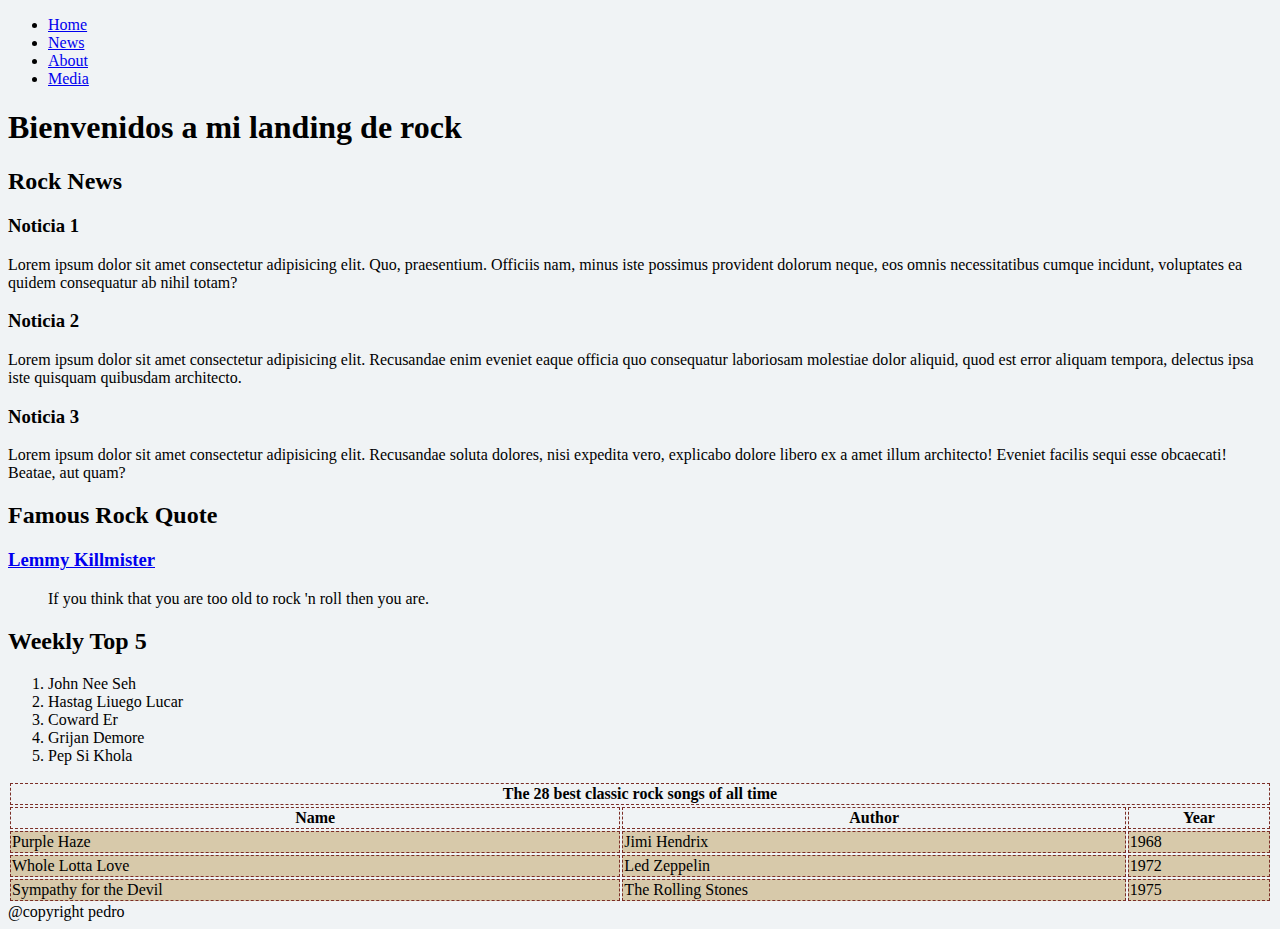
==== index.html @ 86304f00 "first commit" ====
<!DOCTYPE html>
<html lang="en">
<head>
    <meta charset="UTF-8">
    <meta http-equiv="X-UA-Compatible" content="IE=edge">
    <meta name="viewport" content="width=device-width, initial-scale=1.0">
    <title>Web Rock</title>
    <link rel="stylesheet" href="css/styles.css">
    <link rel="shortcut icon" href="https://img.icons8.com/external-justicon-flat-justicon/64/000000/external-rock-and-roll-rock-and-roll-justicon-flat-justicon-2.png" type="image/x-icon">
</head>
<body>
    <header>
        <!-- nav>ul>li*3>a -->
        <nav>
            <ul>
                <li><a href="index.html">Home</a></li>
                <li><a href="#">News</a></li>
                <li><a href="#">About</a></li>
                <li><a href="pages/media.html">Media</a></li>
            </ul>
        </nav>
    </header>
    <main>
        <h1>Bienvenidos a mi landing de rock</h1>
        <!-- section>h2>(article>h3+p)*3 -->
        <section>
            <h2>Rock News</h2>
                <article>
                    <h3>Noticia 1</h3>
                    <p>Lorem ipsum dolor sit amet consectetur adipisicing elit. Quo, praesentium. Officiis nam, minus iste possimus provident dolorum neque, eos omnis necessitatibus cumque incidunt, voluptates ea quidem consequatur ab nihil totam?</p>
                </article>
                <article>
                    <h3>Noticia 2</h3>
                    <p>Lorem ipsum dolor sit amet consectetur adipisicing elit. Recusandae enim eveniet eaque officia quo consequatur laboriosam molestiae dolor aliquid, quod est error aliquam tempora, delectus ipsa iste quisquam quibusdam architecto.</p>
                </article>
                <article>
                    <h3>Noticia 3</h3>
                    <p>Lorem ipsum dolor sit amet consectetur adipisicing elit. Recusandae soluta dolores, nisi expedita vero, explicabo dolore libero ex a amet illum architecto! Eveniet facilis sequi esse obcaecati! Beatae, aut quam?</p>
                </article>
        </section>
        <!-- section>h2+article>h3+blockquote -->
        <section>
            <h2>Famous Rock Quote</h2>
            <article>
                <h3>
                    <a href="https://en.wikipedia.org/wiki/Lemmy">Lemmy Killmister</a>
                </h3>
                <blockquote cite="https://en.wikipedia.org/wiki/Lemmy">If you think that you are too old to rock 'n roll then you are.</blockquote>
            </article>
        </section>

        <!-- section>h2+ol>li*5 -->
        <section>
            <h2>Weekly Top 5</h2>
            <ol>
                <li>John Nee Seh</li>
                <li>Hastag Liuego Lucar</li>
                <li>Coward Er</li>
                <li>Grijan Demore</li>
                <li>Pep Si Khola</li>
            </ol>
        </section>
        <section>
            <table id="songs">
                <tr>
                    <th colspan="3">The 28 best classic rock songs of all time
                    </th>
                </tr>
                <tr>
                    <th>Name</th>
                    <th>Author</th>
                    <th>Year</th>
                </tr>
                <tr class="song">
                    <td>Purple Haze</td>
                    <td>Jimi Hendrix</td>
                    <td>1968</td>
                </tr>
                <tr class="song">
                    <td>Whole Lotta Love</td>
                    <td>Led Zeppelin</td>
                    <td>1972</td>
                </tr>
                <tr class="song">
                    <td>Sympathy for the Devil</td>
                    <td>The Rolling Stones</td>
                    <td>1975</td>
                </tr>
              </table>
        </section>

    </main>
    <footer>@copyright pedro</footer>
    
</body>
</html>
---- css/styles.css ----
body{
    background-color: #F0F3F5;
}
th, td{
    border: 1px dashed #7B2D26;
}
/* SELECTOR DE CLASE */
.song{
    background-color: #D7C9AA;
}
.song:hover{
    background-color: #0B7A75;
}

.video{
    width:320px;
    height:240px;
}
.center{
    text-align: center;
}
/* SELECTOR DE ID */
#songs{
    width:100%;
}
#rock-img-header{
    width: 30%;
    display: block;
    margin: auto;
}
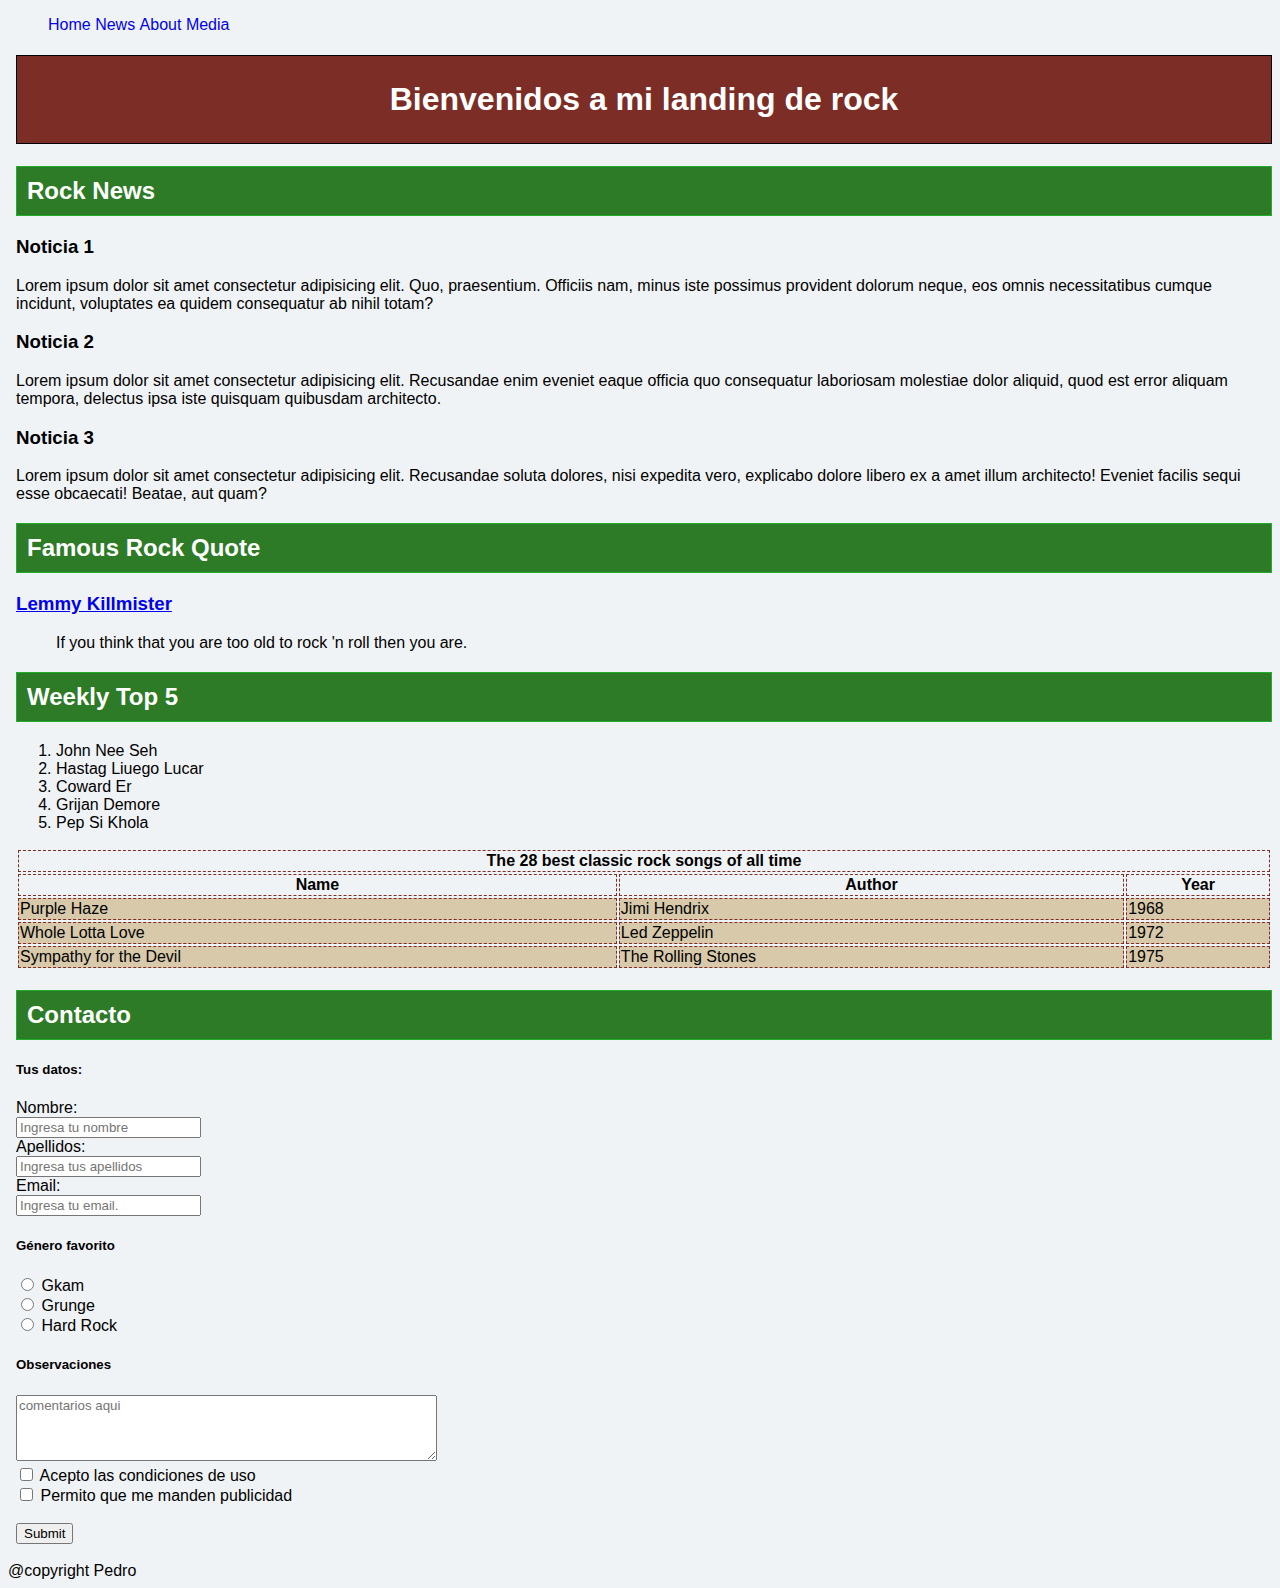
==== commit 4415478b: "Forms beauty n order" ====
--- a/index.html
+++ b/index.html
@@ -21,7 +21,7 @@
         </nav>
     </header>
     <main>
-        <h1>Bienvenidos a mi landing de rock</h1>
+        <h1 class="center">Bienvenidos a mi landing de rock</h1>
         <!-- section>h2>(article>h3+p)*3 -->
         <section>
             <h2>Rock News</h2>
@@ -89,8 +89,44 @@
               </table>
         </section>
 
+        <section>
+            <h2>Contacto</h2>
+            <form>
+                <h5>Tus datos: </h5>
+                <label for="fname">Nombre: </label><br>
+                <input type="text" id="fname" name="fname" maxlength="16" placeholder="Ingresa tu nombre"><br>
+                
+                <label for="lname">Apellidos: </label><br>
+                <input type="text" id="lname" name="lname" placeholder="Ingresa tus apellidos">
+                <br>
+                <label for="email">Email:</label><br>
+                <input type="email" id="email" name="email" placeholder="Ingresa tu email.">
+
+                <h5>Género favorito</h5>
+                <input type="radio" id="glam" name="fav_genre" value="glam">
+                <label for="glam">Gkam</label><br>
+
+                <input type="radio" id="grunge" name="fav_genre" value="grunge">
+                <label for="grunge">Grunge</label><br>
+
+                <input type="radio" id="hard" name="fav_genre" value="hard">
+                <label for="hard">Hard Rock</label><br>
+
+                <h5>Observaciones</h5>
+                <textarea id="comment" name="comment" rows="4" cols="50" placeholder="comentarios aqui"></textarea>
+                <br>
+                <input type="checkbox" id="accept" name="accept" value="condiciones">
+                <label for="accept"> Acepto las condiciones de uso</label><br>
+                <input type="checkbox" id="adds" name="adds" value="adds">
+                <label for="accept"> Permito que me manden publicidad</label><br>
+                <br>
+                <input type="submit" value="Submit">
+              </form>
+        </section>
+
     </main>
-    <footer>@copyright pedro</footer>
+    <br>
+    <footer>@copyright Pedro</footer>
     
 </body>
 </html>--- a/css/styles.css
+++ b/css/styles.css
@@ -1,8 +1,35 @@
+*{
+    font-family: Arial, Helvetica, sans-serif;
+}
 body{
     background-color: #F0F3F5;
 }
+main{
+    margin-left: 8px;
+}
 th, td{
     border: 1px dashed #7B2D26;
+}
+nav>ul>li{
+    list-style: none;
+    display: inline;
+}
+nav>ul>li>a{
+    text-decoration: none;
+}
+
+h1{
+    border: 1px solid black;
+    padding: 25px 50px;
+    background-color: #7B2D26;
+    color: white;
+}
+
+h2{
+    border: 1px solid rgb(31, 175, 43);
+    padding: 10px;
+    background-color: #2d7b26;
+    color: white;
 }
 /* SELECTOR DE CLASE */
 .song{
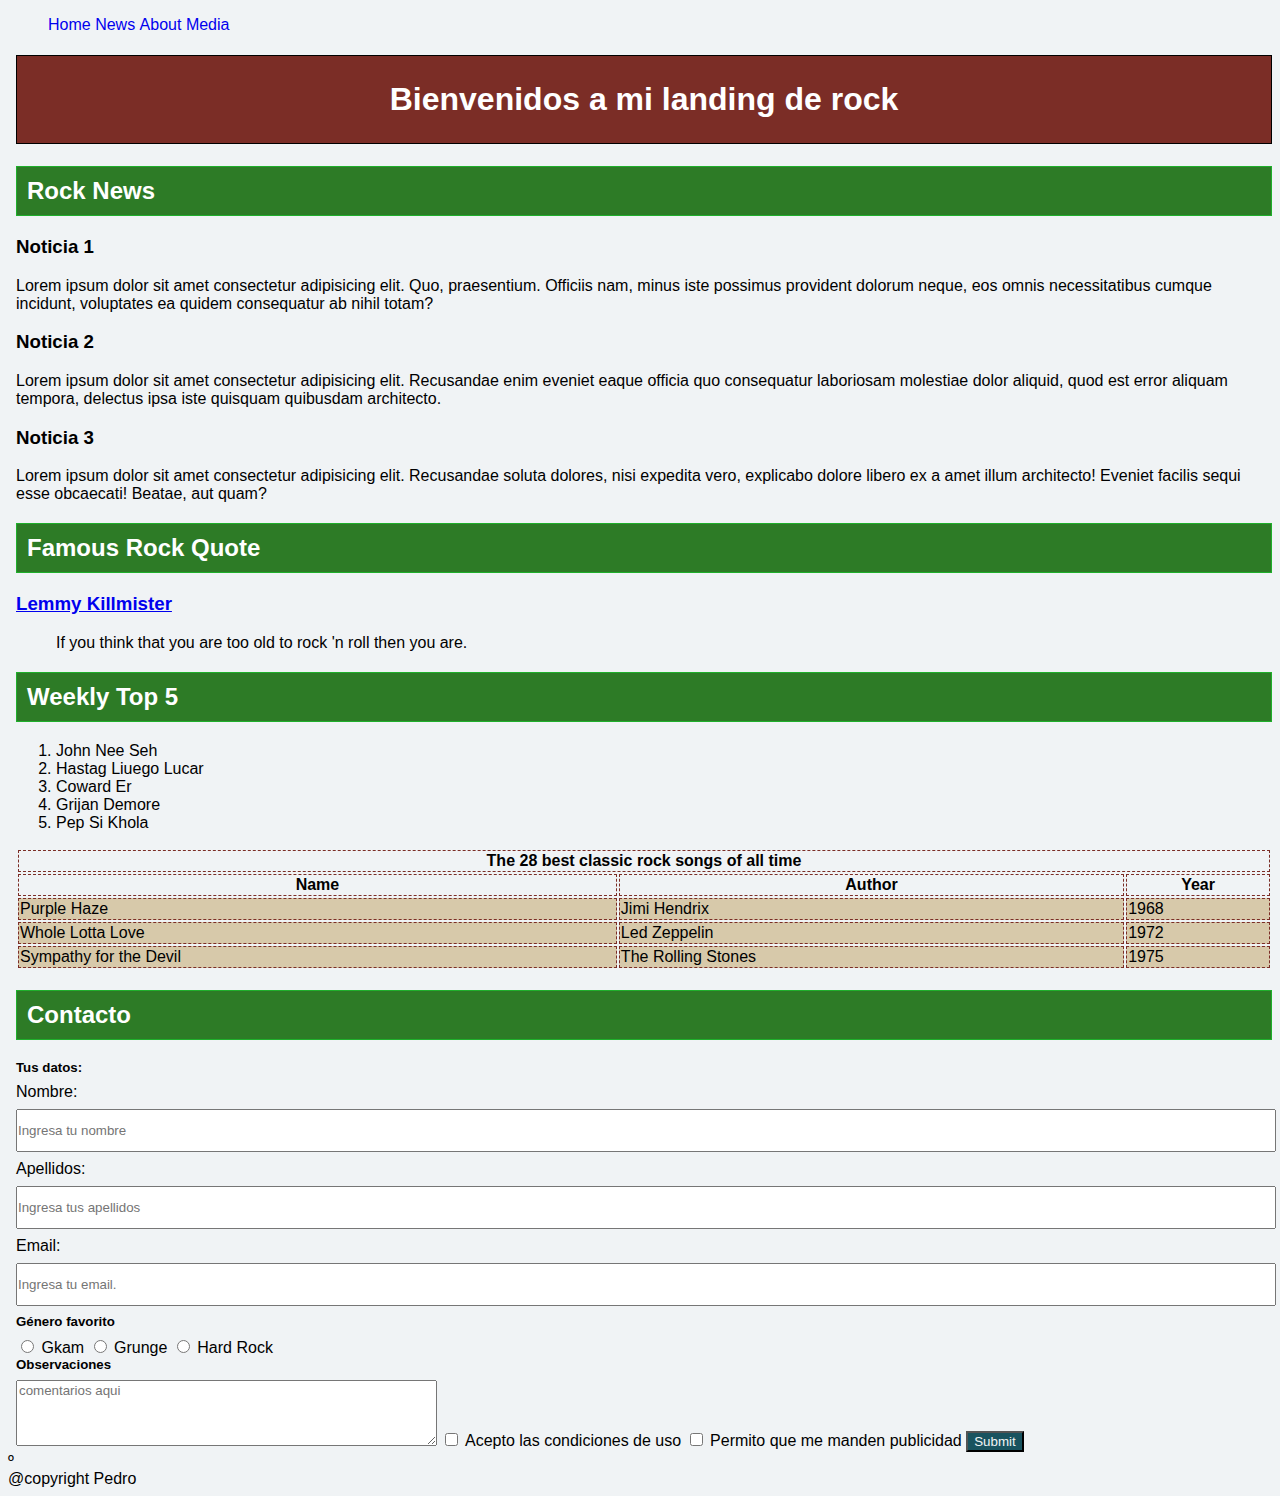
==== commit cc799c8b: "cleanup" ====
--- a/index.html
+++ b/index.html
@@ -93,39 +93,39 @@
             <h2>Contacto</h2>
             <form>
                 <h5>Tus datos: </h5>
-                <label for="fname">Nombre: </label><br>
+                <label for="fname">Nombre: </label>
                 <input type="text" id="fname" name="fname" maxlength="16" placeholder="Ingresa tu nombre"><br>
                 
-                <label for="lname">Apellidos: </label><br>
+                <label for="lname">Apellidos: </label>
                 <input type="text" id="lname" name="lname" placeholder="Ingresa tus apellidos">
-                <br>
-                <label for="email">Email:</label><br>
+                
+                <label for="email">Email:</label>
                 <input type="email" id="email" name="email" placeholder="Ingresa tu email.">
 
                 <h5>Género favorito</h5>
                 <input type="radio" id="glam" name="fav_genre" value="glam">
-                <label for="glam">Gkam</label><br>
+                <label for="glam">Gkam</label>
 
                 <input type="radio" id="grunge" name="fav_genre" value="grunge">
-                <label for="grunge">Grunge</label><br>
+                <label for="grunge">Grunge</label>
 
                 <input type="radio" id="hard" name="fav_genre" value="hard">
-                <label for="hard">Hard Rock</label><br>
+                <label for="hard">Hard Rock</label>
 
                 <h5>Observaciones</h5>
                 <textarea id="comment" name="comment" rows="4" cols="50" placeholder="comentarios aqui"></textarea>
-                <br>
+                
                 <input type="checkbox" id="accept" name="accept" value="condiciones">
-                <label for="accept"> Acepto las condiciones de uso</label><br>
+                <label for="accept"> Acepto las condiciones de uso</label>
                 <input type="checkbox" id="adds" name="adds" value="adds">
-                <label for="accept"> Permito que me manden publicidad</label><br>
-                <br>
+                <label for="accept"> Permito que me manden publicidad</label>
+                
                 <input type="submit" value="Submit">
               </form>
         </section>
 
     </main>
-    <br>
+    º
     <footer>@copyright Pedro</footer>
     
 </body>
--- a/css/styles.css
+++ b/css/styles.css
@@ -17,6 +17,9 @@
 nav>ul>li>a{
     text-decoration: none;
 }
+form>h5{
+    margin: 0px 0px 8px;
+}
 
 h1{
     border: 1px solid black;
@@ -30,6 +33,22 @@
     padding: 10px;
     background-color: #2d7b26;
     color: white;
+}
+
+input[type=text], input[type=email] {
+    width: 100%;
+    margin: 8px 0px;
+    padding: 12px 0px;
+  }
+
+  input[type=submit]{
+    background-color: #19535F;
+    color:#F0F3F5;
+}
+input[type=submit]:hover{
+    background-color: #0B7A75;
+    color:#F0F3F5;
+    cursor:pointer;
 }
 /* SELECTOR DE CLASE */
 .song{
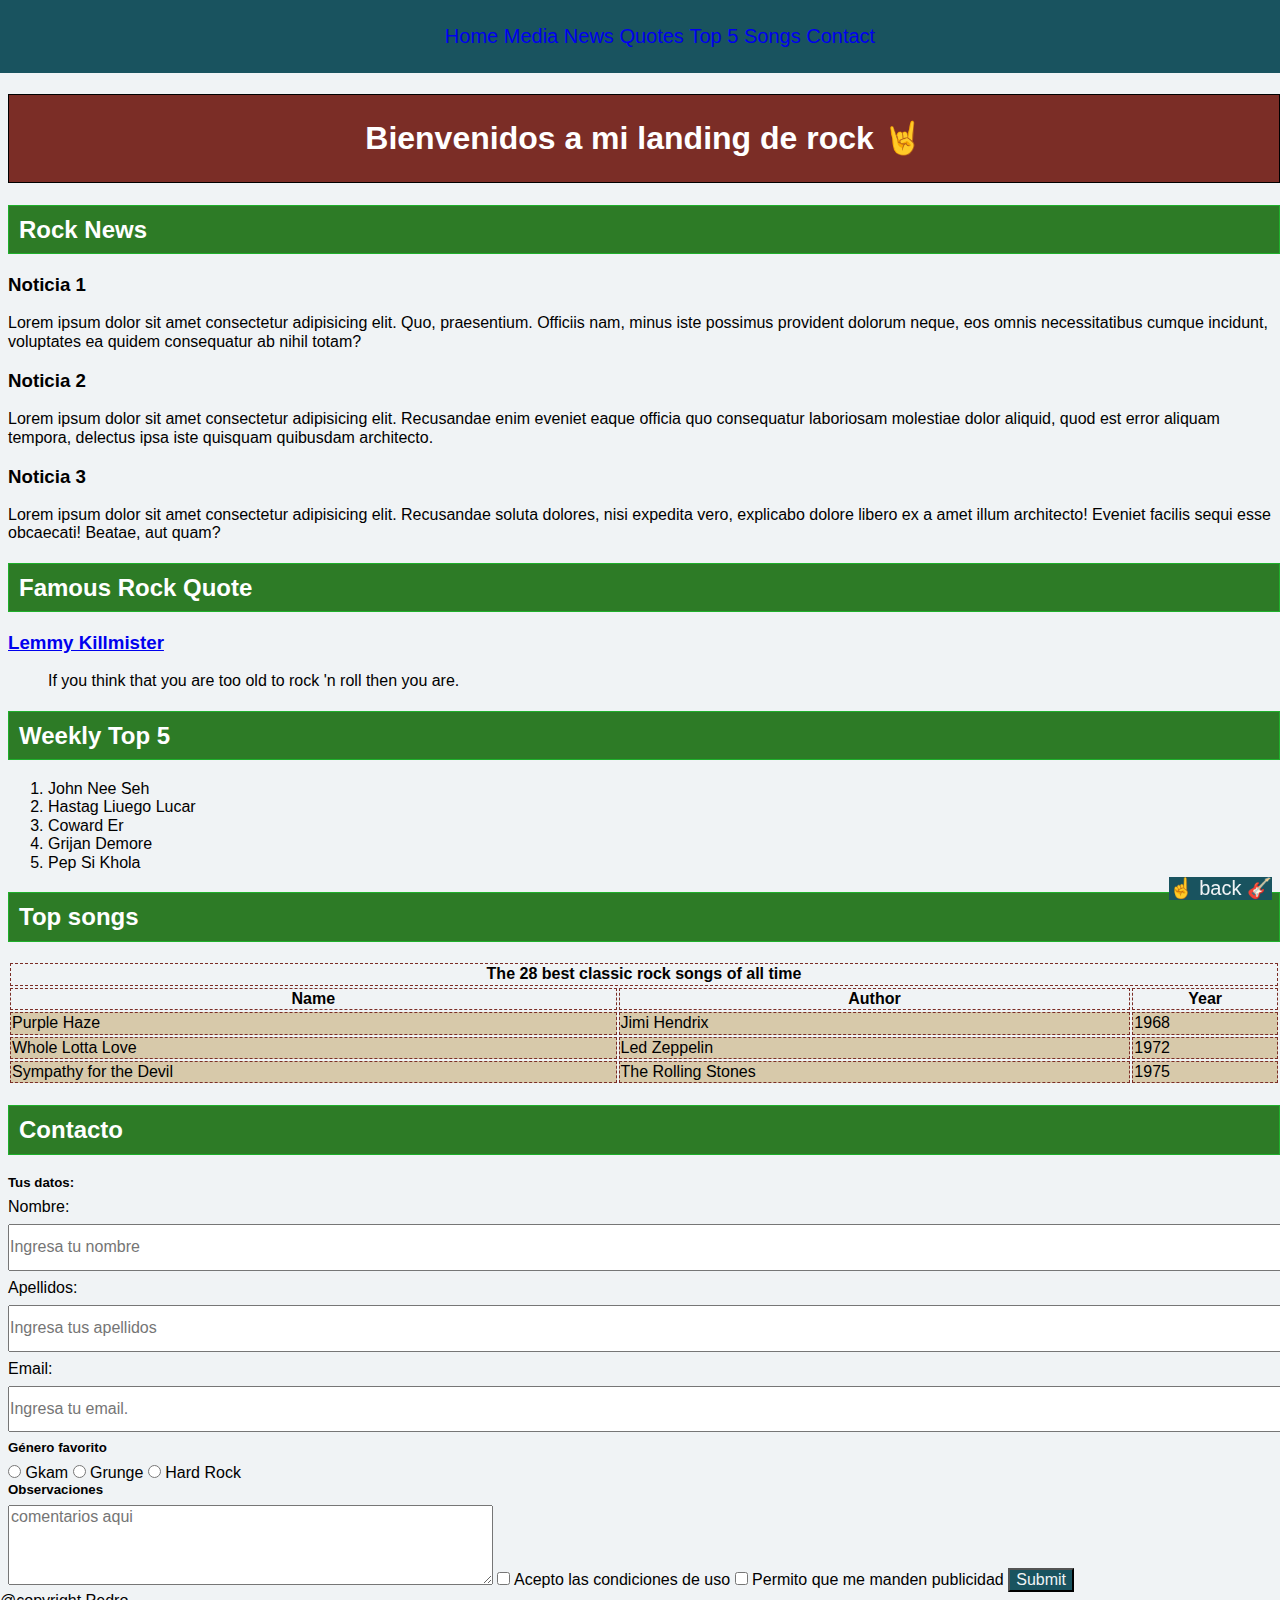
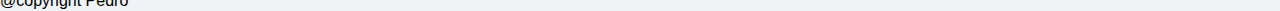
==== commit b5a35c07: "styles" ====
--- a/index.html
+++ b/index.html
@@ -5,6 +5,7 @@
     <meta http-equiv="X-UA-Compatible" content="IE=edge">
     <meta name="viewport" content="width=device-width, initial-scale=1.0">
     <title>Web Rock</title>
+    <link rel="stylesheet" href="css/normalize.css">
     <link rel="stylesheet" href="css/styles.css">
     <link rel="shortcut icon" href="https://img.icons8.com/external-justicon-flat-justicon/64/000000/external-rock-and-roll-rock-and-roll-justicon-flat-justicon-2.png" type="image/x-icon">
 </head>
@@ -14,16 +15,19 @@
         <nav>
             <ul>
                 <li><a href="index.html">Home</a></li>
-                <li><a href="#">News</a></li>
-                <li><a href="#">About</a></li>
                 <li><a href="pages/media.html">Media</a></li>
+                <li><a href="#news">News</a></li>
+                <li><a href="#quote">Quotes</a></li>
+                <li><a href="#top">Top 5</a></li>
+                <li><a href="#songs">Songs</a></li>
+                <li><a href="#contact">Contact</a></li>
             </ul>
         </nav>
     </header>
     <main>
-        <h1 class="center">Bienvenidos a mi landing de rock</h1>
+        <h1 class="center">Bienvenidos a mi landing de rock &#129304; </h1>
         <!-- section>h2>(article>h3+p)*3 -->
-        <section>
+        <section id="news">
             <h2>Rock News</h2>
                 <article>
                     <h3>Noticia 1</h3>
@@ -39,7 +43,7 @@
                 </article>
         </section>
         <!-- section>h2+article>h3+blockquote -->
-        <section>
+        <section id="quote">
             <h2>Famous Rock Quote</h2>
             <article>
                 <h3>
@@ -50,7 +54,7 @@
         </section>
 
         <!-- section>h2+ol>li*5 -->
-        <section>
+        <section id="top">
             <h2>Weekly Top 5</h2>
             <ol>
                 <li>John Nee Seh</li>
@@ -60,7 +64,8 @@
                 <li>Pep Si Khola</li>
             </ol>
         </section>
-        <section>
+        <section id="songs">
+            <h2>Top songs</h2>
             <table id="songs">
                 <tr>
                     <th colspan="3">The 28 best classic rock songs of all time
@@ -89,7 +94,7 @@
               </table>
         </section>
 
-        <section>
+        <section id="contact">
             <h2>Contacto</h2>
             <form>
                 <h5>Tus datos: </h5>
@@ -125,8 +130,9 @@
         </section>
 
     </main>
-    º
+    
     <footer>@copyright Pedro</footer>
     
+    <div class="top"><a href="#">&#9757; back &#127928;</a></div>
 </body>
 </html>--- a/css/styles.css
+++ b/css/styles.css
@@ -1,8 +1,19 @@
 *{
     font-family: Arial, Helvetica, sans-serif;
+    scroll-behavior: smooth;
+    scroll-margin-top: 70px;
 }
 body{
     background-color: #F0F3F5;
+}
+header{
+    position: -webkit-sticky;
+    position: sticky;
+    top: 0px;
+    padding: 5px;
+    background-color: #19535F;
+    font-size: 20px;
+    text-align: center;
 }
 main{
     margin-left: 8px;
@@ -65,6 +76,17 @@
 .center{
     text-align: center;
 }
+div.top{
+  position: fixed;
+  bottom: 0;
+  right: 8px;
+  background-color: #19535F;
+  font-size: 20px;
+}
+div.top > a {
+    color:#F0F3F5;
+    text-decoration: none;
+}
 /* SELECTOR DE ID */
 #songs{
     width:100%;
